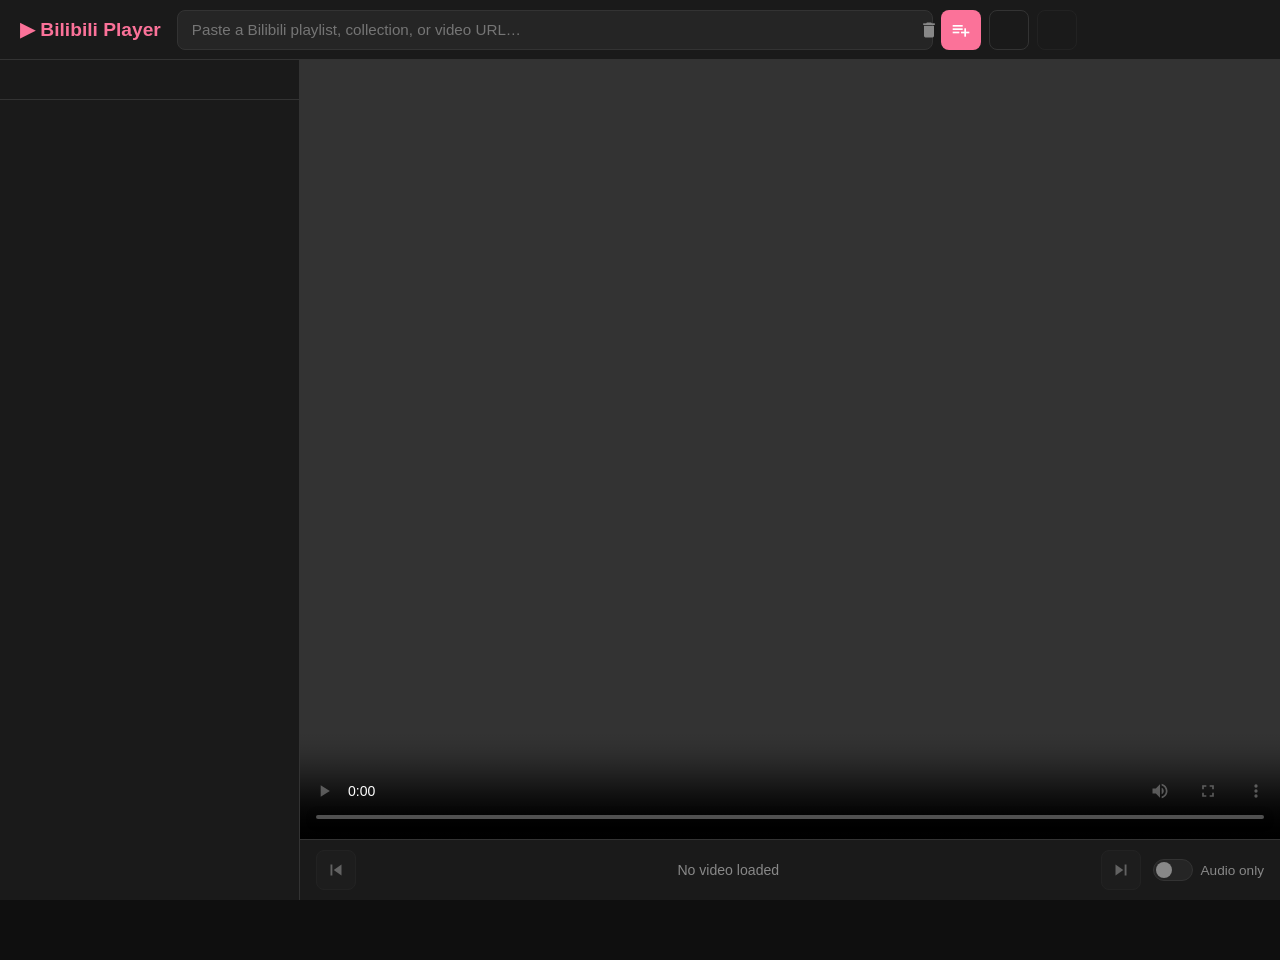
==== static/index.html @ a44a10fb "[skip ci] initial" ====
<!DOCTYPE html>
<html lang="en">
<head>
  <meta charset="UTF-8" />
  <meta name="viewport" content="width=device-width, initial-scale=1.0" />
  <title>Bilibili Player</title>
  <link rel="apple-touch-icon" sizes="180x180" href="/static/icons/apple-touch-icon.png" />
  <link rel="icon" type="image/png" sizes="32x32" href="/static/icons/favicon-32x32.png" />
  <link rel="icon" type="image/png" sizes="16x16" href="/static/icons/favicon-16x16.png" />
  <link rel="manifest" href="/static/icons/site.webmanifest" />
  <link rel="shortcut icon" href="/static/icons/favicon.ico" />
  <link rel="stylesheet" href="https://fonts.googleapis.com/icon?family=Material+Icons" />
  <link rel="stylesheet" href="/static/style.css" />
</head>
<body>

  <!-- ── Header ─────────────────────────────────────────────────────────── -->
  <header class="header">
    <div class="logo">▶ Bilibili Player</div>
    <div class="url-bar">
      <input
        id="playlist-url"
        type="text"
        placeholder="Paste a Bilibili playlist, collection, or video URL…"
        autocomplete="off"
      />
      <button id="load-btn" title="Load playlist"><span class="material-icons">playlist_add</span></button>
      <button id="clear-btn" title="Clear playlist"><span class="material-icons">delete_outline</span></button>
      <button id="download-btn" title="Download M3U" disabled><span class="material-icons">download</span></button>
    </div>
  </header>

  <!-- Download popup -->
  <div class="download-popup hidden" id="download-popup">
    <label class="popup-option">
      <input type="checkbox" id="dl-audio-only" />
      <span>Audio only</span>
    </label>
    <label class="popup-option">
      <input type="checkbox" id="dl-redirect" />
      <span>Direct CDN (redirect)</span>
    </label>
    <a id="dl-link" class="popup-download-btn" href="#" download>Download .m3u</a>
  </div>

  <!-- ── Main layout ────────────────────────────────────────────────────── -->
  <main class="layout">

    <!-- Sidebar: playlist -->
    <aside class="sidebar" id="sidebar">
      <div class="sidebar-header">
        <span id="playlist-count"></span>
      </div>
      <ul class="playlist" id="playlist"></ul>
    </aside>

    <!-- Player area -->
    <section class="player-area">

      <!-- Video / cover display -->
      <div class="media-container" id="media-container">
        <video
          id="video-player"
          controls
          preload="auto"
          crossorigin="anonymous"
          playsinline
        ></video>
        <audio id="audio-player" controls preload="auto"></audio>
        <div class="cover-overlay" id="cover-overlay">
          <img id="cover-img" src="" alt="cover" />
          <div class="cover-title" id="cover-title"></div>
        </div>
        <div class="spinner hidden" id="spinner">
          <div class="spin-ring"></div>
          <div class="spin-label">Loading…</div>
        </div>
      </div>

      <!-- Controls bar -->
      <div class="controls">
        <button id="prev-btn" title="Previous"><span class="material-icons">skip_previous</span></button>
        <span id="now-playing" class="now-playing">No video loaded</span>
        <button id="next-btn" title="Next"><span class="material-icons">skip_next</span></button>
        <label class="audio-toggle" title="Audio only — hides video and plays sound only">
          <input type="checkbox" id="audio-only-toggle" />
          <span class="toggle-track"></span>
          <span class="toggle-label">Audio only</span>
        </label>
      </div>

      <!-- Error banner -->
      <div class="error-banner hidden" id="error-banner"></div>

    </section>
  </main>

  <script src="/static/player.js"></script>
</body>
</html>
---- static/style.css ----
/* ── Reset / base ────────────────────────────────────────────────────────── */
*, *::before, *::after { box-sizing: border-box; margin: 0; padding: 0; }

:root {
  --bg:         #0f0f0f;
  --bg2:        #1a1a1a;
  --bg3:        #252525;
  --accent:     #fb7299;   /* bilibili pink */
  --accent2:    #c45c7a;
  --text:       #e8e8e8;
  --text-dim:   #888;
  --border:     #333;
  --sidebar-w:  300px;
  --header-h:   60px;
  --radius:     8px;
}

html, body { height: 100%; background: var(--bg); color: var(--text); font-family: 'Segoe UI', sans-serif; }

/* ── Header ──────────────────────────────────────────────────────────────── */
.header {
  position: fixed; top: 0; left: 0; right: 0; height: var(--header-h);
  background: var(--bg2); border-bottom: 1px solid var(--border);
  display: flex; align-items: center; gap: 16px; padding: 0 20px;
  z-index: 100;
}
.logo { font-size: 1.2rem; font-weight: 700; color: var(--accent); white-space: nowrap; }

.url-bar { flex: 1; display: flex; gap: 8px; max-width: 900px; }
.url-bar input {
  flex: 1; padding: 8px 14px; border-radius: var(--radius);
  background: var(--bg3); border: 1px solid var(--border);
  color: var(--text); font-size: 0.95rem; outline: none;
  transition: border-color .2s;
}
.url-bar input:focus { border-color: var(--accent); }
.url-bar button {
  width: 40px; height: 40px;
  border-radius: var(--radius); border: none; cursor: pointer;
  background: var(--accent); color: #fff;
  display: flex; align-items: center; justify-content: center;
  flex-shrink: 0;
  transition: background .2s;
}
.url-bar button .material-icons { font-size: 20px; }
.url-bar button:hover { background: var(--accent2); }

#clear-btn {
  background: transparent;
  border: 1px solid var(--border) !important;
  color: var(--text-dim);
}
#clear-btn:hover { background: var(--bg3); border-color: var(--text-dim) !important; color: var(--text); }

#download-btn {
  background: transparent;
  border: 1px solid var(--border) !important;
  color: var(--text-dim);
}
#download-btn:hover:not(:disabled) { background: var(--bg3); border-color: var(--accent) !important; color: var(--accent); }
#download-btn:disabled { opacity: .35; cursor: default; }

/* Download popup */
.download-popup {
  position: fixed;
  top: calc(var(--header-h) - 4px);
  right: 20px;
  background: var(--bg2);
  border: 1px solid var(--border);
  border-radius: var(--radius);
  padding: 12px 16px;
  display: flex;
  flex-direction: column;
  gap: 10px;
  z-index: 200;
  min-width: 210px;
  box-shadow: 0 8px 24px rgba(0,0,0,.5);
}
.download-popup.hidden { display: none; }

.popup-option {
  display: flex; align-items: center; gap: 10px;
  cursor: pointer; font-size: 0.88rem; color: var(--text);
  user-select: none;
}
.popup-option input[type=checkbox] {
  width: 15px; height: 15px; accent-color: var(--accent); cursor: pointer;
}

.popup-download-btn {
  display: block; text-align: center;
  padding: 7px 0; border-radius: var(--radius);
  background: var(--accent); color: #fff;
  font-weight: 600; font-size: 0.88rem;
  text-decoration: none;
  transition: background .2s;
}
.popup-download-btn:hover { background: var(--accent2); }

/* ── Layout ──────────────────────────────────────────────────────────────── */
.layout {
  display: flex; height: calc(100vh - var(--header-h));
  margin-top: var(--header-h);
}

/* ── Sidebar ─────────────────────────────────────────────────────────────── */
.sidebar {
  width: var(--sidebar-w); min-width: var(--sidebar-w);
  background: var(--bg2); border-right: 1px solid var(--border);
  display: flex; flex-direction: column; overflow: hidden;
}
.sidebar-header {
  padding: 12px 16px; font-size: 0.8rem; color: var(--text-dim);
  border-bottom: 1px solid var(--border); min-height: 40px;
}

.playlist { flex: 1; overflow-y: auto; list-style: none; }
.playlist::-webkit-scrollbar { width: 6px; }
.playlist::-webkit-scrollbar-track { background: transparent; }
.playlist::-webkit-scrollbar-thumb { background: var(--border); border-radius: 3px; }

.playlist-item {
  display: flex; gap: 10px; padding: 10px 12px; cursor: pointer;
  border-bottom: 1px solid var(--border); transition: background .15s;
  align-items: flex-start;
}
.playlist-item:hover { background: var(--bg3); }
.playlist-item.active { background: var(--bg3); border-left: 3px solid var(--accent); }
.playlist-item.active .item-title { color: var(--accent); }

.item-thumb {
  width: 80px; min-width: 80px; height: 52px; border-radius: 4px;
  object-fit: cover; background: var(--bg3);
}
.item-info { overflow: hidden; }
.item-index { font-size: 0.7rem; color: var(--text-dim); margin-bottom: 2px; }
.item-title {
  font-size: 0.82rem; line-height: 1.35;
  overflow: hidden; display: -webkit-box; -webkit-line-clamp: 2;
  -webkit-box-orient: vertical; color: var(--text);
}
.item-duration { font-size: 0.72rem; color: var(--text-dim); margin-top: 4px; }

/* ── Player area ─────────────────────────────────────────────────────────── */
.player-area {
  flex: 1; display: flex; flex-direction: column; overflow: hidden;
  background: var(--bg);
}

.media-container {
  flex: 1; position: relative; background: #000;
  display: flex; align-items: center; justify-content: center;
  overflow: hidden;
}

#video-player {
  width: 100%; height: 100%; max-height: 100%; object-fit: contain;
  display: block;
}

#audio-player {
  display: none; width: 80%; max-width: 500px;
}

/* Cover overlay (audio-only mode) */
.cover-overlay {
  position: absolute; inset: 0;
  display: none; flex-direction: column;
  align-items: center; justify-content: center;
  background: #000; gap: 16px;
}
.cover-overlay img {
  max-width: 320px; max-height: 320px;
  border-radius: var(--radius); box-shadow: 0 8px 32px rgba(0,0,0,.6);
  object-fit: cover;
}
.cover-title { font-size: 1rem; color: var(--text); text-align: center; max-width: 340px; }

/* Spinner */
.spinner {
  position: absolute; inset: 0; display: flex; flex-direction: column;
  align-items: center; justify-content: center; background: rgba(0,0,0,.5); gap: 12px;
}
.spinner.hidden { display: none; }
.spin-ring {
  width: 48px; height: 48px; border: 4px solid var(--border);
  border-top-color: var(--accent); border-radius: 50%;
  animation: spin .8s linear infinite;
}
@keyframes spin { to { transform: rotate(360deg); } }
.spin-label { color: var(--text-dim); font-size: 0.85rem; }

/* ── Controls bar ────────────────────────────────────────────────────────── */
.controls {
  display: flex; align-items: center; gap: 12px;
  padding: 10px 16px; background: var(--bg2); border-top: 1px solid var(--border);
  flex-wrap: wrap;
}
.controls button {
  width: 40px; height: 40px;
  border-radius: var(--radius); border: 1px solid var(--border);
  background: var(--bg3); color: var(--text); cursor: pointer;
  display: flex; align-items: center; justify-content: center;
  flex-shrink: 0;
  transition: background .15s, border-color .15s;
}
.controls button .material-icons { font-size: 22px; }
.controls button:hover { background: var(--bg); border-color: var(--accent); color: var(--accent); }
.controls button:disabled { opacity: .35; cursor: default; }

.now-playing {
  flex: 1; font-size: 0.88rem; color: var(--text-dim);
  overflow: hidden; white-space: nowrap; text-overflow: ellipsis;
  text-align: center;
}

/* Audio-only toggle */
.audio-toggle { display: flex; align-items: center; gap: 8px; cursor: pointer; user-select: none; }
.audio-toggle input { display: none; }
.toggle-track {
  width: 40px; height: 22px; border-radius: 11px;
  background: var(--bg3); border: 1px solid var(--border);
  position: relative; transition: background .2s;
}
.toggle-track::after {
  content: ''; position: absolute; top: 2px; left: 2px;
  width: 16px; height: 16px; border-radius: 50%; background: var(--text-dim);
  transition: transform .2s, background .2s;
}
.audio-toggle input:checked ~ .toggle-track { background: var(--accent); border-color: var(--accent); }
.audio-toggle input:checked ~ .toggle-track::after { transform: translateX(18px); background: #fff; }
.toggle-label { font-size: 0.85rem; color: var(--text-dim); }

/* ── Error banner ────────────────────────────────────────────────────────── */
.error-banner {
  padding: 10px 16px; background: #5a1a1a; color: #ffaaaa;
  font-size: 0.85rem; border-top: 1px solid #8b2020;
}
.error-banner.hidden { display: none; }

/* ── Utility ─────────────────────────────────────────────────────────────── */
.hidden { display: none !important; }

/* ── Responsive ──────────────────────────────────────────────────────────── */
@media (max-width: 640px) {
  :root {
    --sidebar-w: 100vw;
    --header-h:  60px;
  }

  .logo { display: none; }
  .header { padding: 10px; }
  .url-bar { width: 100%; }

  /* Column layout: sidebar scrolls, player stays anchored at bottom */
  .layout {
    flex-direction: column;
    height: calc(100vh - var(--header-h));
    overflow: hidden;
  }

  /* Sidebar fills all remaining space and scrolls internally */
  .sidebar {
    width: 100%; min-width: 0;
    flex: 1;
    max-height: none;
    border-right: none;
    border-bottom: 1px solid var(--border);
    overflow-y: auto;
    overflow-x: hidden;
  }

  /* Player area sits at the bottom, sized by its content */
  .player-area {
    flex: none;
    flex-shrink: 0;
    width: 100%;
  }

  /* Force 12:9 aspect ratio for the video container */
  .media-container {
    flex: none;
    width: 100%;
    aspect-ratio: 12 / 9;
    height: auto;
  }
}
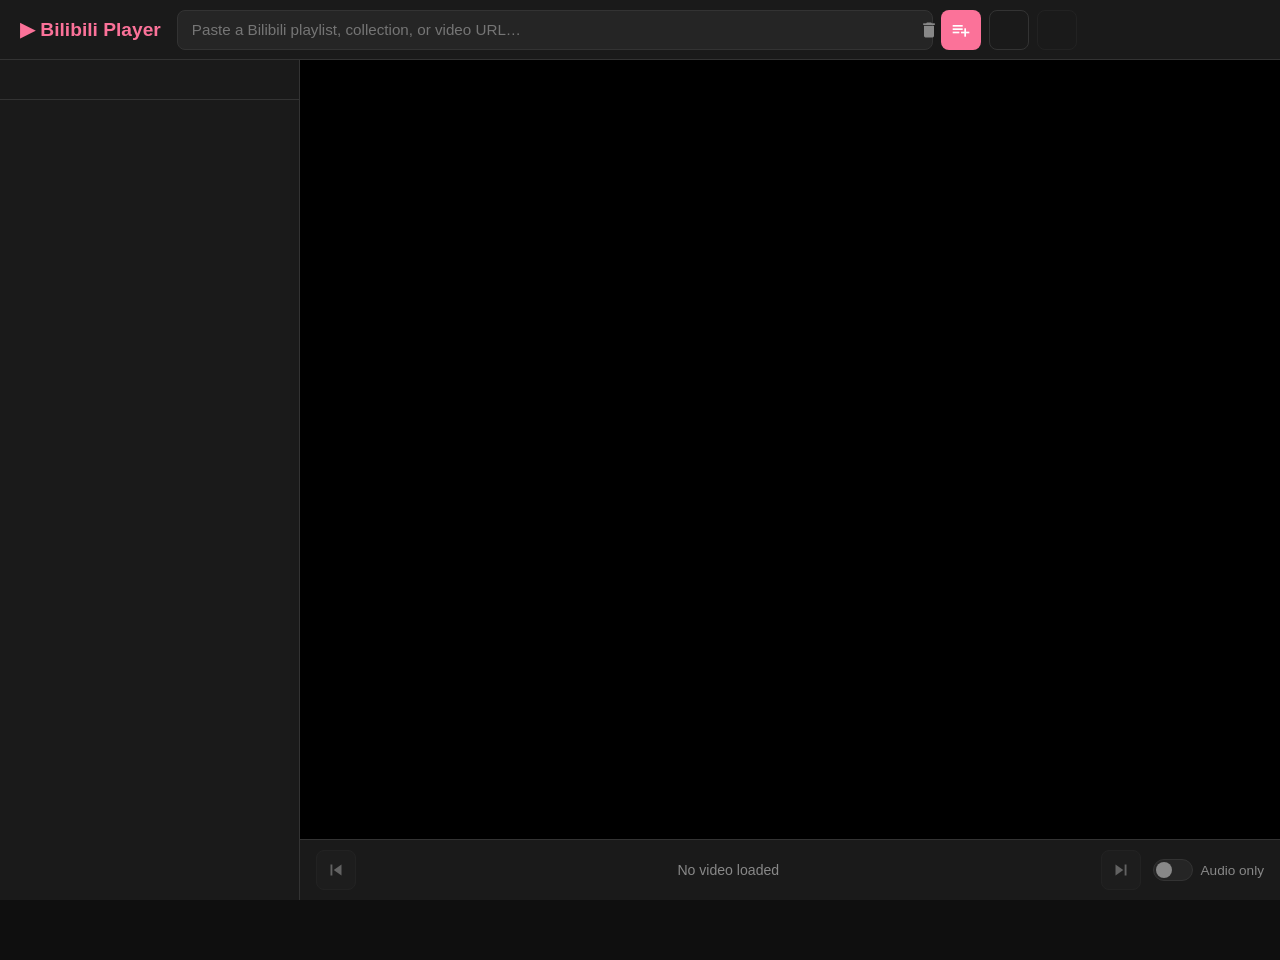
==== commit ddebe597: "dash with artplayer" ====
--- a/static/index.html
+++ b/static/index.html
@@ -59,13 +59,7 @@
 
       <!-- Video / cover display -->
       <div class="media-container" id="media-container">
-        <video
-          id="video-player"
-          controls
-          preload="auto"
-          crossorigin="anonymous"
-          playsinline
-        ></video>
+        <div id="artplayer"></div>
         <audio id="audio-player" controls preload="auto"></audio>
         <div class="cover-overlay" id="cover-overlay">
           <img id="cover-img" src="" alt="cover" />
@@ -95,6 +89,8 @@
     </section>
   </main>
 
+  <script src="https://cdnjs.cloudflare.com/ajax/libs/dashjs/4.5.2/dash.all.min.js"></script>
+  <script src="https://cdnjs.cloudflare.com/ajax/libs/artplayer/5.3.0/artplayer.min.js"></script>
   <script src="/static/player.js"></script>
 </body>
 </html>
--- a/static/style.css
+++ b/static/style.css
@@ -153,7 +153,7 @@
   overflow: hidden;
 }
 
-#video-player {
+#artplayer {
   width: 100%; height: 100%; max-height: 100%; object-fit: contain;
   display: block;
 }
